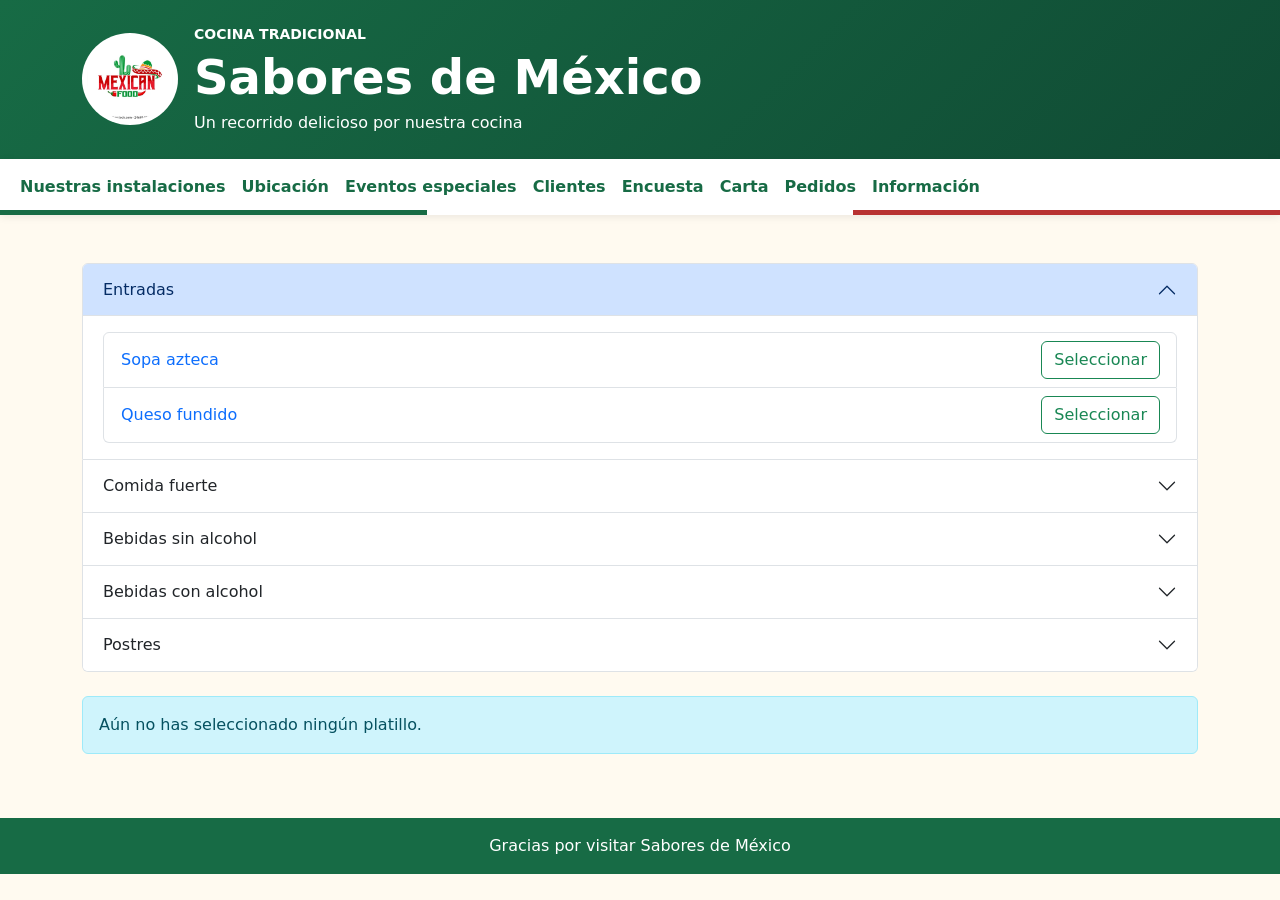
==== carta.html @ edadc9b6 "Se agregaron pedidos informacion carta y mas paginas tipo html para el sitio web" ====
<!doctype html>
<html lang="es">
  <head>
    <meta charset="utf-8">
    <meta name="viewport" content="width=device-width, initial-scale=1">
    <meta name="description" content="Explora y elige tus platillos favoritos de nuestro menú mexicano.">
    <title>Menú | Sabores de México</title>
    <link rel="icon" type="image/png" href="media/logo.png">
    <link href="https://cdn.jsdelivr.net/npm/bootstrap@5.3.3/dist/css/bootstrap.min.css" rel="stylesheet">
    <link rel="stylesheet" href="styles.css">
  </head>
  <body>
    <header class="restaurant-header text-white py-4">
      <div class="container d-flex flex-column flex-sm-row align-items-center gap-3 text-center text-sm-start">
        <img src="media/logo.jpeg" class="restaurant-logo" alt="Logo del restaurante">
        <div>
          <p class="text-uppercase small fw-semibold mb-1">Cocina tradicional</p>
          <h1 class="display-5 fw-bold mb-1">Sabores de México</h1>
          <p class="mb-0">Un recorrido delicioso por nuestra cocina</p>
        </div>
      </div>
    </header>

    <nav class="navbar navbar-expand-lg restaurant-nav" aria-label="Navegación principal">
      <div class="container-fluid">
        <button class="navbar-toggler" type="button" data-bs-toggle="collapse"
          data-bs-target="#navbarNavAltMarkup" aria-controls="navbarNavAltMarkup"
          aria-expanded="false" aria-label="Mostrar u ocultar navegación">
          <span class="navbar-toggler-icon"></span>
        </button>
        <div class="collapse navbar-collapse" id="navbarNavAltMarkup">
          <div class="navbar-nav">
            <a class="nav-link" href="#">Nuestras instalaciones</a>
            <a class="nav-link" href="#">Ubicación</a>
            <a class="nav-link" href="#">Eventos especiales</a>
            <a class="nav-link" href="#">Clientes</a>
            <a class="nav-link" href="userexperience.html">Encuesta</a>
            <a class="nav-link" href="carta.html">Carta</a>
            <a class="nav-link" href="pedidos.html">Pedidos</a>
            <a class="nav-link" href="info.html">Información</a>
          </div>
        </div>
      </div>
    </nav>

    <main class="container py-4 py-lg-5">
      <div class="accordion mb-4" id="menuAccordion">
        <div class="accordion-item">
          <h2 class="accordion-header" id="headingEntradas">
            <button class="accordion-button" type="button" data-bs-toggle="collapse" data-bs-target="#collapseEntradas" aria-expanded="true" aria-controls="collapseEntradas">
              Entradas
            </button>
          </h2>
          <div id="collapseEntradas" class="accordion-collapse collapse show" aria-labelledby="headingEntradas" data-bs-parent="#menuAccordion">
            <div class="accordion-body">
              <ul class="list-group">
                <li class="list-group-item d-flex justify-content-between align-items-center gap-3">
                  <div class="flex-grow-1">
                    <button class="btn btn-link p-0 text-decoration-none" type="button" data-bs-toggle="collapse" data-bs-target="#descriptionSopaAzteca" aria-expanded="false" aria-controls="descriptionSopaAzteca">Sopa azteca</button>
                    <div class="collapse mt-2" id="descriptionSopaAzteca">
                      <div class="card card-body">Caldo tradicional de jitomate con tiras de tortilla crujiente, aguacate, queso y crema.</div>
                    </div>
                  </div>
                  <button class="btn btn-outline-success select-dish" type="button" data-dish="Sopa azteca" data-bs-toggle="modal" data-bs-target="#availabilityModal" data-confirm-availability>Seleccionar</button>
                </li>
                <li class="list-group-item d-flex justify-content-between align-items-center gap-3">
                  <div class="flex-grow-1">
                    <button class="btn btn-link p-0 text-decoration-none" type="button" data-bs-toggle="collapse" data-bs-target="#descriptionQuesoFundido" aria-expanded="false" aria-controls="descriptionQuesoFundido">Queso fundido</button>
                    <div class="collapse mt-2" id="descriptionQuesoFundido">
                      <div class="card card-body">Queso derretido, servido caliente con tortillas para compartir.</div>
                    </div>
                  </div>
                  <button class="btn btn-outline-success select-dish" type="button" data-dish="Queso fundido" data-bs-toggle="modal" data-bs-target="#availabilityModal" data-confirm-availability>Seleccionar</button>
                </li>
              </ul>
            </div>
          </div>
        </div>
        <div class="accordion-item">
          <h2 class="accordion-header" id="headingComidaFuerte">
            <button class="accordion-button collapsed" type="button" data-bs-toggle="collapse" data-bs-target="#collapseComidaFuerte" aria-expanded="false" aria-controls="collapseComidaFuerte">
              Comida fuerte
            </button>
          </h2>
          <div id="collapseComidaFuerte" class="accordion-collapse collapse" aria-labelledby="headingComidaFuerte" data-bs-parent="#menuAccordion">
            <div class="accordion-body">
              <ul class="list-group">
                <li class="list-group-item d-flex justify-content-between align-items-center gap-3">
                  <div class="flex-grow-1">
                    <button class="btn btn-link p-0 text-decoration-none" type="button" data-bs-toggle="collapse" data-bs-target="#descriptionPozole" aria-expanded="false" aria-controls="descriptionPozole">Pozole</button>
                    <div class="collapse mt-2" id="descriptionPozole">
                      <div class="card card-body">Caldo mexicano de maíz cacahuazintle, acompañado de lechuga, rábano, cebolla, limón y tostadas.</div>
                    </div>
                  </div>
                  <button class="btn btn-outline-danger select-dish" type="button" data-dish="Pozole" data-bs-toggle="modal" data-bs-target="#availabilityModal" data-confirm-availability>Seleccionar</button>
                </li>
                <li class="list-group-item d-flex justify-content-between align-items-center gap-3">
                  <div class="flex-grow-1">
                    <button class="btn btn-link p-0 text-decoration-none" type="button" data-bs-toggle="collapse" data-bs-target="#descriptionEnchiladas" aria-expanded="false" aria-controls="descriptionEnchiladas">Enchiladas</button>
                    <div class="collapse mt-2" id="descriptionEnchiladas">
                      <div class="card card-body">Tortillas rellenas, bañadas en salsa y servidas con crema y queso.</div>
                    </div>
                  </div>
                  <button class="btn btn-outline-danger select-dish" type="button" data-dish="Enchiladas" data-bs-toggle="modal" data-bs-target="#availabilityModal" data-confirm-availability>Seleccionar</button>
                </li>
              </ul>
            </div>
          </div>
        </div>
        <div class="accordion-item">
          <h2 class="accordion-header" id="headingBebidasSinAlcohol">
            <button class="accordion-button collapsed" type="button" data-bs-toggle="collapse" data-bs-target="#collapseBebidasSinAlcohol" aria-expanded="false" aria-controls="collapseBebidasSinAlcohol">
              Bebidas sin alcohol
            </button>
          </h2>
          <div id="collapseBebidasSinAlcohol" class="accordion-collapse collapse" aria-labelledby="headingBebidasSinAlcohol" data-bs-parent="#menuAccordion">
            <div class="accordion-body">
              <ul class="list-group">
                <li class="list-group-item d-flex justify-content-between align-items-center gap-3">
                  <div class="flex-grow-1">
                    <button class="btn btn-link p-0 text-decoration-none" type="button" data-bs-toggle="collapse" data-bs-target="#descriptionCocaCola" aria-expanded="false" aria-controls="descriptionCocaCola">Coca-Cola de vidrio</button>
                    <div class="collapse mt-2" id="descriptionCocaCola">
                      <div class="card card-body">Refresco Coca-Cola servido en su botella de vidrio, bien frío.</div>
                    </div>
                  </div>
                  <button class="btn btn-outline-primary select-dish" type="button" data-dish="Coca-Cola de vidrio" data-bs-toggle="modal" data-bs-target="#availabilityModal" data-confirm-availability>Seleccionar</button>
                </li>
                <li class="list-group-item d-flex justify-content-between align-items-center gap-3">
                  <div class="flex-grow-1">
                    <button class="btn btn-link p-0 text-decoration-none" type="button" data-bs-toggle="collapse" data-bs-target="#descriptionAguasDeSabor" aria-expanded="false" aria-controls="descriptionAguasDeSabor">Aguas de sabor</button>
                    <div class="collapse mt-2" id="descriptionAguasDeSabor">
                      <div class="card card-body">Bebidas refrescantes preparadas con fruta de temporada y agua fresca.</div>
                    </div>
                  </div>
                  <button class="btn btn-outline-primary select-dish" type="button" data-dish="Aguas de sabor" data-bs-toggle="modal" data-bs-target="#availabilityModal" data-confirm-availability>Seleccionar</button>
                </li>
                <li class="list-group-item d-flex justify-content-between align-items-center gap-3">
                  <div class="flex-grow-1">
                    <button class="btn btn-link p-0 text-decoration-none" type="button" data-bs-toggle="collapse" data-bs-target="#descriptionPozol" aria-expanded="false" aria-controls="descriptionPozol">Pozol</button>
                    <div class="collapse mt-2" id="descriptionPozol">
                      <div class="card card-body">Bebida tradicional de maíz y cacao, refrescante y de sabor característico.</div>
                    </div>
                  </div>
                  <button class="btn btn-outline-primary select-dish" type="button" data-dish="Pozol" data-bs-toggle="modal" data-bs-target="#availabilityModal" data-confirm-availability>Seleccionar</button>
                </li>
              </ul>
            </div>
          </div>
        </div>
        <div class="accordion-item">
          <h2 class="accordion-header" id="headingBebidasConAlcohol">
            <button class="accordion-button collapsed" type="button" data-bs-toggle="collapse" data-bs-target="#collapseBebidasConAlcohol" aria-expanded="false" aria-controls="collapseBebidasConAlcohol">
              Bebidas con alcohol
            </button>
          </h2>
          <div id="collapseBebidasConAlcohol" class="accordion-collapse collapse" aria-labelledby="headingBebidasConAlcohol" data-bs-parent="#menuAccordion">
            <div class="accordion-body">
              <ul class="list-group">
                <li class="list-group-item d-flex justify-content-between align-items-center gap-3">
                  <div class="flex-grow-1">
                    <button class="btn btn-link p-0 text-decoration-none" type="button" data-bs-toggle="collapse" data-bs-target="#descriptionTequila" aria-expanded="false" aria-controls="descriptionTequila">Tequila</button>
                    <div class="collapse mt-2" id="descriptionTequila">
                      <div class="card card-body">Destilado mexicano de agave azul, disponible para disfrutar solo o en coctel.</div>
                    </div>
                  </div>
                  <button class="btn btn-outline-secondary select-dish" type="button" data-dish="Tequila" data-bs-toggle="modal" data-bs-target="#availabilityModal" data-confirm-availability>Seleccionar</button>
                </li>
                <li class="list-group-item d-flex justify-content-between align-items-center gap-3">
                  <div class="flex-grow-1">
                    <button class="btn btn-link p-0 text-decoration-none" type="button" data-bs-toggle="collapse" data-bs-target="#descriptionCerveza" aria-expanded="false" aria-controls="descriptionCerveza">Cerveza</button>
                    <div class="collapse mt-2" id="descriptionCerveza">
                      <div class="card card-body">Cerveza fría, ideal para acompañar tus platillos.</div>
                    </div>
                  </div>
                  <button class="btn btn-outline-secondary select-dish" type="button" data-dish="Cerveza" data-bs-toggle="modal" data-bs-target="#availabilityModal" data-confirm-availability>Seleccionar</button>
                </li>
              </ul>
            </div>
          </div>
        </div>
        <div class="accordion-item">
          <h2 class="accordion-header" id="headingPostres">
            <button class="accordion-button collapsed" type="button" data-bs-toggle="collapse" data-bs-target="#collapsePostres" aria-expanded="false" aria-controls="collapsePostres">
              Postres
            </button>
          </h2>
          <div id="collapsePostres" class="accordion-collapse collapse" aria-labelledby="headingPostres" data-bs-parent="#menuAccordion">
            <div class="accordion-body">
              <ul class="list-group">
                <li class="list-group-item d-flex justify-content-between align-items-center gap-3">
                  <div class="flex-grow-1">
                    <button class="btn btn-link p-0 text-decoration-none" type="button" data-bs-toggle="collapse" data-bs-target="#descriptionCarlotta" aria-expanded="false" aria-controls="descriptionCarlotta">Carlotta</button>
                    <div class="collapse mt-2" id="descriptionCarlotta">
                      <div class="card card-body">Postre frío y cremoso de capas de galleta con una suave mezcla cítrica.</div>
                    </div>
                  </div>
                  <button class="btn btn-outline-warning text-dark select-dish" type="button" data-dish="Carlotta" data-bs-toggle="modal" data-bs-target="#availabilityModal" data-confirm-availability>Seleccionar</button>
                </li>
                <li class="list-group-item d-flex justify-content-between align-items-center gap-3">
                  <div class="flex-grow-1">
                    <button class="btn btn-link p-0 text-decoration-none" type="button" data-bs-toggle="collapse" data-bs-target="#descriptionJericaya" aria-expanded="false" aria-controls="descriptionJericaya">Jericaya</button>
                    <div class="collapse mt-2" id="descriptionJericaya">
                      <div class="card card-body">Postre tradicional horneado, de textura suave, preparado con leche, huevo, azúcar y canela.</div>
                    </div>
                  </div>
                  <button class="btn btn-outline-warning text-dark select-dish" type="button" data-dish="Jericaya" data-bs-toggle="modal" data-bs-target="#availabilityModal" data-confirm-availability>Seleccionar</button>
                </li>
              </ul>
            </div>
          </div>
        </div>
      </div>
      <div id="selection-alert" class="alert alert-info" role="status" aria-live="polite">
        Aún no has seleccionado ningún platillo.
      </div>
    </main>

    <div class="modal fade" id="availabilityModal" tabindex="-1" aria-labelledby="availabilityModalLabel" aria-hidden="true">
      <div class="modal-dialog">
        <div class="modal-content">
          <div class="modal-header">
            <h2 class="modal-title fs-5" id="availabilityModalLabel">Confirma la disponibilidad</h2>
            <button type="button" class="btn-close" data-bs-dismiss="modal" aria-label="Cerrar"></button>
          </div>
          <div class="modal-body">
            <p class="mb-0">
              <strong id="modal-dish-name"></strong> está sujeto a disponibilidad.
              Comunícate con cocina para confirmar si está disponible.
            </p>
          </div>
          <div class="modal-footer">
            <button type="button" class="btn btn-secondary" data-bs-dismiss="modal">Cancelar</button>
            <button type="button" class="btn btn-success" id="confirm-dish-selection" data-bs-dismiss="modal">Seleccionar</button>
          </div>
        </div>
      </div>
    </div>

    <footer class="restaurant-footer text-center text-white py-3">
      <p class="mb-0">Gracias por visitar Sabores de México</p>
    </footer>

    <script src="https://cdn.jsdelivr.net/npm/bootstrap@5.3.3/dist/js/bootstrap.bundle.min.js"></script>
    <script>
      const selectionAlert = document.getElementById("selection-alert");
      const modalDishName = document.getElementById("modal-dish-name");
      const availabilityModal = document.getElementById("availabilityModal");
      let pendingDish = "";

      const showSelectionConfirmation = (dish) => {
        selectionAlert.textContent = `¡Buena elección! Has seleccionado: ${dish}.`;
        selectionAlert.className = "alert alert-success";
      };

      document.querySelectorAll(".select-dish").forEach((button) => {
        button.addEventListener("click", () => {
          const dish = button.dataset.dish;

          if (button.hasAttribute("data-confirm-availability")) {
            pendingDish = dish;
            modalDishName.textContent = dish;
            return;
          }

          showSelectionConfirmation(dish);
        });
      });

      document.getElementById("confirm-dish-selection").addEventListener("click", () => {
        if (pendingDish) {
          showSelectionConfirmation(pendingDish);
        }
      });

      availabilityModal.addEventListener("hidden.bs.modal", () => {
        pendingDish = "";
      });
    </script>
  </body>
</html>
---- styles.css ----
:root {
  --mexico-green: #176b45;
  --mexico-red: #b83232;
  --warm-cream: #fffaf0;
}

body {
  background-color: var(--warm-cream);
}

.restaurant-header {
  background: linear-gradient(135deg, #176b45, #104b34);
}

.restaurant-nav {
  background-color: #fff;
  background-image: linear-gradient(
    90deg,
    var(--mexico-green) 0 33.333%,
    #fff 33.333% 66.666%,
    var(--mexico-red) 66.666% 100%
  );
  background-repeat: no-repeat;
  background-position: bottom;
  background-size: 100% 5px;
  box-shadow: 0 2px 8px rgb(0 0 0 / 8%);
}

.restaurant-nav .nav-link {
  color: var(--mexico-green);
  font-weight: 600;
}

.restaurant-nav .nav-link:hover,
.restaurant-nav .nav-link:focus {
  color: var(--mexico-red);
  background-color: var(--warm-cream);
}

.restaurant-logo {
  width: 96px;
  height: 92px;
  object-fit: contain;
  background-color: white;
  border-radius: 50%;
  padding: 5px;
}

.restaurant-carousel {
  background-color: #104b34;
}

.restaurant-carousel .carousel-item img {
  height: 320px;
  object-fit: contain;
}

.menu-section {
  scroll-margin-top: 1rem;
}

.dish-card {
  height: 100%;
  border-top: 4px solid var(--mexico-green);
}

.dish-image {
  height: 190px;
  object-fit: cover;
}

.dish-card .card-body {
  display: flex;
  flex-direction: column;
}

.dish-card .btn {
  margin-top: auto;
}

.price {
  color: var(--mexico-red);
  font-weight: 700;
}

.restaurant-footer {
  background-color: var(--mexico-green);
}
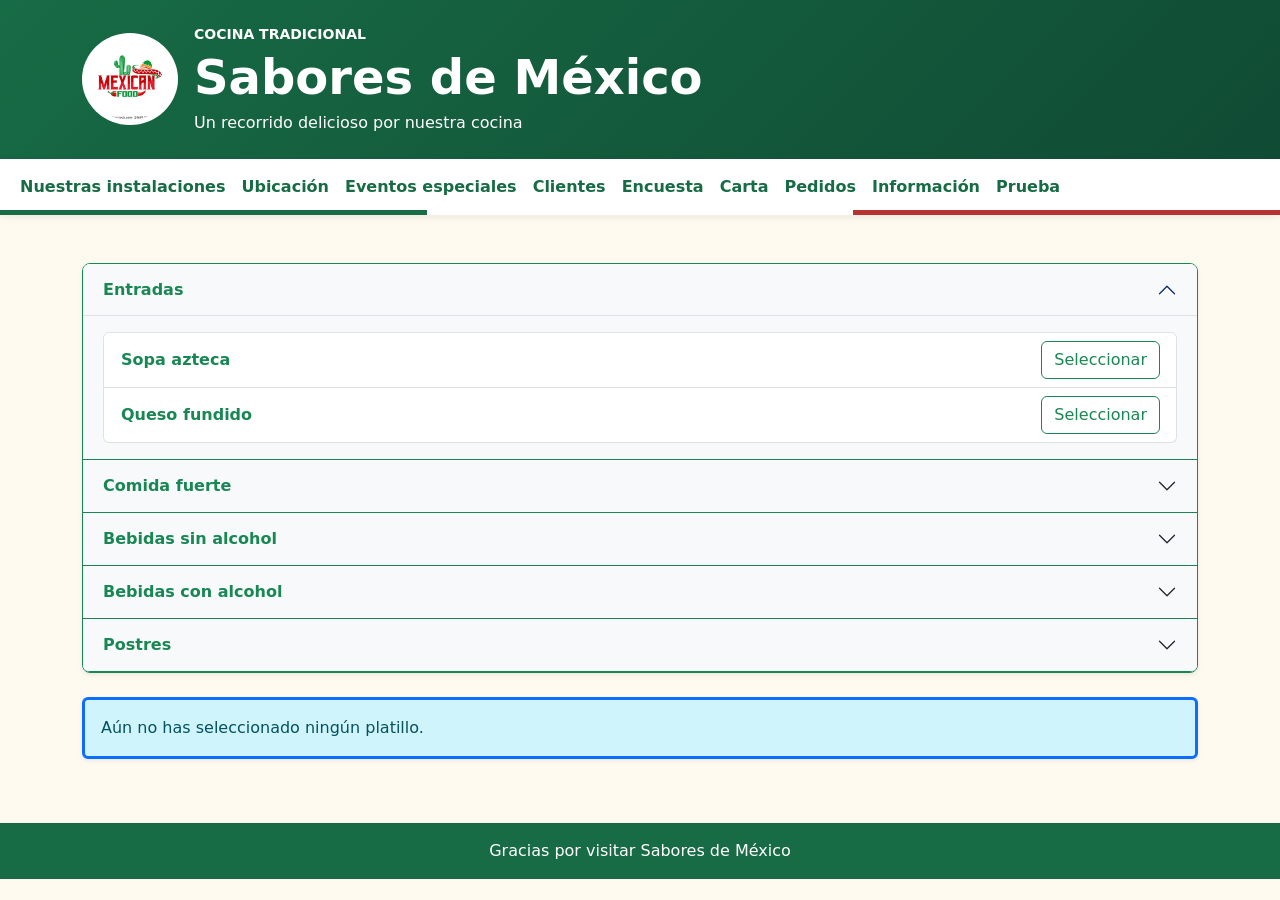
==== commit 157773d0: "Bootstrap sesion 13" ====
--- a/carta.html
+++ b/carta.html
@@ -38,36 +38,37 @@
             <a class="nav-link" href="carta.html">Carta</a>
             <a class="nav-link" href="pedidos.html">Pedidos</a>
             <a class="nav-link" href="info.html">Información</a>
+            <a class="nav-link" href="prueba.html">Prueba</a>
           </div>
         </div>
       </div>
     </nav>
 
     <main class="container py-4 py-lg-5">
-      <div class="accordion mb-4" id="menuAccordion">
-        <div class="accordion-item">
+      <div class="accordion mb-4 shadow-sm border border-success rounded-3 overflow-hidden" id="menuAccordion">
+        <div class="accordion-item border-0 border-bottom border-success">
           <h2 class="accordion-header" id="headingEntradas">
-            <button class="accordion-button" type="button" data-bs-toggle="collapse" data-bs-target="#collapseEntradas" aria-expanded="true" aria-controls="collapseEntradas">
+            <button class="accordion-button bg-light text-success fw-semibold" type="button" data-bs-toggle="collapse" data-bs-target="#collapseEntradas" aria-expanded="true" aria-controls="collapseEntradas">
               Entradas
             </button>
           </h2>
           <div id="collapseEntradas" class="accordion-collapse collapse show" aria-labelledby="headingEntradas" data-bs-parent="#menuAccordion">
-            <div class="accordion-body">
-              <ul class="list-group">
-                <li class="list-group-item d-flex justify-content-between align-items-center gap-3">
-                  <div class="flex-grow-1">
-                    <button class="btn btn-link p-0 text-decoration-none" type="button" data-bs-toggle="collapse" data-bs-target="#descriptionSopaAzteca" aria-expanded="false" aria-controls="descriptionSopaAzteca">Sopa azteca</button>
+            <div class="accordion-body bg-light">
+              <ul class="list-group">
+                <li class="list-group-item d-flex justify-content-between align-items-center gap-3">
+                  <div class="flex-grow-1">
+                    <button class="btn btn-link p-0 text-decoration-none text-success fw-semibold" type="button" data-bs-toggle="collapse" data-bs-target="#descriptionSopaAzteca" aria-expanded="false" aria-controls="descriptionSopaAzteca">Sopa azteca</button>
                     <div class="collapse mt-2" id="descriptionSopaAzteca">
-                      <div class="card card-body">Caldo tradicional de jitomate con tiras de tortilla crujiente, aguacate, queso y crema.</div>
+                      <div class="card card-body bg-white border-start border-danger border-3">Caldo tradicional de jitomate con tiras de tortilla crujiente, aguacate, queso y crema.</div>
                     </div>
                   </div>
                   <button class="btn btn-outline-success select-dish" type="button" data-dish="Sopa azteca" data-bs-toggle="modal" data-bs-target="#availabilityModal" data-confirm-availability>Seleccionar</button>
                 </li>
                 <li class="list-group-item d-flex justify-content-between align-items-center gap-3">
                   <div class="flex-grow-1">
-                    <button class="btn btn-link p-0 text-decoration-none" type="button" data-bs-toggle="collapse" data-bs-target="#descriptionQuesoFundido" aria-expanded="false" aria-controls="descriptionQuesoFundido">Queso fundido</button>
+                    <button class="btn btn-link p-0 text-decoration-none text-success fw-semibold" type="button" data-bs-toggle="collapse" data-bs-target="#descriptionQuesoFundido" aria-expanded="false" aria-controls="descriptionQuesoFundido">Queso fundido</button>
                     <div class="collapse mt-2" id="descriptionQuesoFundido">
-                      <div class="card card-body">Queso derretido, servido caliente con tortillas para compartir.</div>
+                      <div class="card card-body bg-white border-start border-danger border-3">Queso derretido, servido caliente con tortillas para compartir.</div>
                     </div>
                   </div>
                   <button class="btn btn-outline-success select-dish" type="button" data-dish="Queso fundido" data-bs-toggle="modal" data-bs-target="#availabilityModal" data-confirm-availability>Seleccionar</button>
@@ -76,29 +77,29 @@
             </div>
           </div>
         </div>
-        <div class="accordion-item">
+        <div class="accordion-item border-0 border-bottom border-success">
           <h2 class="accordion-header" id="headingComidaFuerte">
-            <button class="accordion-button collapsed" type="button" data-bs-toggle="collapse" data-bs-target="#collapseComidaFuerte" aria-expanded="false" aria-controls="collapseComidaFuerte">
+            <button class="accordion-button collapsed bg-light text-success fw-semibold" type="button" data-bs-toggle="collapse" data-bs-target="#collapseComidaFuerte" aria-expanded="false" aria-controls="collapseComidaFuerte">
               Comida fuerte
             </button>
           </h2>
           <div id="collapseComidaFuerte" class="accordion-collapse collapse" aria-labelledby="headingComidaFuerte" data-bs-parent="#menuAccordion">
-            <div class="accordion-body">
-              <ul class="list-group">
-                <li class="list-group-item d-flex justify-content-between align-items-center gap-3">
-                  <div class="flex-grow-1">
-                    <button class="btn btn-link p-0 text-decoration-none" type="button" data-bs-toggle="collapse" data-bs-target="#descriptionPozole" aria-expanded="false" aria-controls="descriptionPozole">Pozole</button>
+            <div class="accordion-body bg-light">
+              <ul class="list-group">
+                <li class="list-group-item d-flex justify-content-between align-items-center gap-3">
+                  <div class="flex-grow-1">
+                    <button class="btn btn-link p-0 text-decoration-none text-success fw-semibold" type="button" data-bs-toggle="collapse" data-bs-target="#descriptionPozole" aria-expanded="false" aria-controls="descriptionPozole">Pozole</button>
                     <div class="collapse mt-2" id="descriptionPozole">
-                      <div class="card card-body">Caldo mexicano de maíz cacahuazintle, acompañado de lechuga, rábano, cebolla, limón y tostadas.</div>
+                      <div class="card card-body bg-white border-start border-danger border-3">Caldo mexicano de maíz cacahuazintle, acompañado de lechuga, rábano, cebolla, limón y tostadas.</div>
                     </div>
                   </div>
                   <button class="btn btn-outline-danger select-dish" type="button" data-dish="Pozole" data-bs-toggle="modal" data-bs-target="#availabilityModal" data-confirm-availability>Seleccionar</button>
                 </li>
                 <li class="list-group-item d-flex justify-content-between align-items-center gap-3">
                   <div class="flex-grow-1">
-                    <button class="btn btn-link p-0 text-decoration-none" type="button" data-bs-toggle="collapse" data-bs-target="#descriptionEnchiladas" aria-expanded="false" aria-controls="descriptionEnchiladas">Enchiladas</button>
+                    <button class="btn btn-link p-0 text-decoration-none text-success fw-semibold" type="button" data-bs-toggle="collapse" data-bs-target="#descriptionEnchiladas" aria-expanded="false" aria-controls="descriptionEnchiladas">Enchiladas</button>
                     <div class="collapse mt-2" id="descriptionEnchiladas">
-                      <div class="card card-body">Tortillas rellenas, bañadas en salsa y servidas con crema y queso.</div>
+                      <div class="card card-body bg-white border-start border-danger border-3">Tortillas rellenas, bañadas en salsa y servidas con crema y queso.</div>
                     </div>
                   </div>
                   <button class="btn btn-outline-danger select-dish" type="button" data-dish="Enchiladas" data-bs-toggle="modal" data-bs-target="#availabilityModal" data-confirm-availability>Seleccionar</button>
@@ -107,38 +108,38 @@
             </div>
           </div>
         </div>
-        <div class="accordion-item">
+        <div class="accordion-item border-0 border-bottom border-success">
           <h2 class="accordion-header" id="headingBebidasSinAlcohol">
-            <button class="accordion-button collapsed" type="button" data-bs-toggle="collapse" data-bs-target="#collapseBebidasSinAlcohol" aria-expanded="false" aria-controls="collapseBebidasSinAlcohol">
+            <button class="accordion-button collapsed bg-light text-success fw-semibold" type="button" data-bs-toggle="collapse" data-bs-target="#collapseBebidasSinAlcohol" aria-expanded="false" aria-controls="collapseBebidasSinAlcohol">
               Bebidas sin alcohol
             </button>
           </h2>
           <div id="collapseBebidasSinAlcohol" class="accordion-collapse collapse" aria-labelledby="headingBebidasSinAlcohol" data-bs-parent="#menuAccordion">
-            <div class="accordion-body">
-              <ul class="list-group">
-                <li class="list-group-item d-flex justify-content-between align-items-center gap-3">
-                  <div class="flex-grow-1">
-                    <button class="btn btn-link p-0 text-decoration-none" type="button" data-bs-toggle="collapse" data-bs-target="#descriptionCocaCola" aria-expanded="false" aria-controls="descriptionCocaCola">Coca-Cola de vidrio</button>
+            <div class="accordion-body bg-light">
+              <ul class="list-group">
+                <li class="list-group-item d-flex justify-content-between align-items-center gap-3">
+                  <div class="flex-grow-1">
+                    <button class="btn btn-link p-0 text-decoration-none text-success fw-semibold" type="button" data-bs-toggle="collapse" data-bs-target="#descriptionCocaCola" aria-expanded="false" aria-controls="descriptionCocaCola">Coca-Cola de vidrio</button>
                     <div class="collapse mt-2" id="descriptionCocaCola">
-                      <div class="card card-body">Refresco Coca-Cola servido en su botella de vidrio, bien frío.</div>
+                      <div class="card card-body bg-white border-start border-danger border-3">Refresco Coca-Cola servido en su botella de vidrio, bien frío.</div>
                     </div>
                   </div>
                   <button class="btn btn-outline-primary select-dish" type="button" data-dish="Coca-Cola de vidrio" data-bs-toggle="modal" data-bs-target="#availabilityModal" data-confirm-availability>Seleccionar</button>
                 </li>
                 <li class="list-group-item d-flex justify-content-between align-items-center gap-3">
                   <div class="flex-grow-1">
-                    <button class="btn btn-link p-0 text-decoration-none" type="button" data-bs-toggle="collapse" data-bs-target="#descriptionAguasDeSabor" aria-expanded="false" aria-controls="descriptionAguasDeSabor">Aguas de sabor</button>
+                    <button class="btn btn-link p-0 text-decoration-none text-success fw-semibold" type="button" data-bs-toggle="collapse" data-bs-target="#descriptionAguasDeSabor" aria-expanded="false" aria-controls="descriptionAguasDeSabor">Aguas de sabor</button>
                     <div class="collapse mt-2" id="descriptionAguasDeSabor">
-                      <div class="card card-body">Bebidas refrescantes preparadas con fruta de temporada y agua fresca.</div>
+                      <div class="card card-body bg-white border-start border-danger border-3">Bebidas refrescantes preparadas con fruta de temporada y agua fresca.</div>
                     </div>
                   </div>
                   <button class="btn btn-outline-primary select-dish" type="button" data-dish="Aguas de sabor" data-bs-toggle="modal" data-bs-target="#availabilityModal" data-confirm-availability>Seleccionar</button>
                 </li>
                 <li class="list-group-item d-flex justify-content-between align-items-center gap-3">
                   <div class="flex-grow-1">
-                    <button class="btn btn-link p-0 text-decoration-none" type="button" data-bs-toggle="collapse" data-bs-target="#descriptionPozol" aria-expanded="false" aria-controls="descriptionPozol">Pozol</button>
+                    <button class="btn btn-link p-0 text-decoration-none text-success fw-semibold" type="button" data-bs-toggle="collapse" data-bs-target="#descriptionPozol" aria-expanded="false" aria-controls="descriptionPozol">Pozol</button>
                     <div class="collapse mt-2" id="descriptionPozol">
-                      <div class="card card-body">Bebida tradicional de maíz y cacao, refrescante y de sabor característico.</div>
+                      <div class="card card-body bg-white border-start border-danger border-3">Bebida tradicional de maíz y cacao, refrescante y de sabor característico.</div>
                     </div>
                   </div>
                   <button class="btn btn-outline-primary select-dish" type="button" data-dish="Pozol" data-bs-toggle="modal" data-bs-target="#availabilityModal" data-confirm-availability>Seleccionar</button>
@@ -147,29 +148,29 @@
             </div>
           </div>
         </div>
-        <div class="accordion-item">
+        <div class="accordion-item border-0 border-bottom border-success">
           <h2 class="accordion-header" id="headingBebidasConAlcohol">
-            <button class="accordion-button collapsed" type="button" data-bs-toggle="collapse" data-bs-target="#collapseBebidasConAlcohol" aria-expanded="false" aria-controls="collapseBebidasConAlcohol">
+            <button class="accordion-button collapsed bg-light text-success fw-semibold" type="button" data-bs-toggle="collapse" data-bs-target="#collapseBebidasConAlcohol" aria-expanded="false" aria-controls="collapseBebidasConAlcohol">
               Bebidas con alcohol
             </button>
           </h2>
           <div id="collapseBebidasConAlcohol" class="accordion-collapse collapse" aria-labelledby="headingBebidasConAlcohol" data-bs-parent="#menuAccordion">
-            <div class="accordion-body">
-              <ul class="list-group">
-                <li class="list-group-item d-flex justify-content-between align-items-center gap-3">
-                  <div class="flex-grow-1">
-                    <button class="btn btn-link p-0 text-decoration-none" type="button" data-bs-toggle="collapse" data-bs-target="#descriptionTequila" aria-expanded="false" aria-controls="descriptionTequila">Tequila</button>
+            <div class="accordion-body bg-light">
+              <ul class="list-group">
+                <li class="list-group-item d-flex justify-content-between align-items-center gap-3">
+                  <div class="flex-grow-1">
+                    <button class="btn btn-link p-0 text-decoration-none text-success fw-semibold" type="button" data-bs-toggle="collapse" data-bs-target="#descriptionTequila" aria-expanded="false" aria-controls="descriptionTequila">Tequila</button>
                     <div class="collapse mt-2" id="descriptionTequila">
-                      <div class="card card-body">Destilado mexicano de agave azul, disponible para disfrutar solo o en coctel.</div>
+                      <div class="card card-body bg-white border-start border-danger border-3">Destilado mexicano de agave azul, disponible para disfrutar solo o en coctel.</div>
                     </div>
                   </div>
                   <button class="btn btn-outline-secondary select-dish" type="button" data-dish="Tequila" data-bs-toggle="modal" data-bs-target="#availabilityModal" data-confirm-availability>Seleccionar</button>
                 </li>
                 <li class="list-group-item d-flex justify-content-between align-items-center gap-3">
                   <div class="flex-grow-1">
-                    <button class="btn btn-link p-0 text-decoration-none" type="button" data-bs-toggle="collapse" data-bs-target="#descriptionCerveza" aria-expanded="false" aria-controls="descriptionCerveza">Cerveza</button>
+                    <button class="btn btn-link p-0 text-decoration-none text-success fw-semibold" type="button" data-bs-toggle="collapse" data-bs-target="#descriptionCerveza" aria-expanded="false" aria-controls="descriptionCerveza">Cerveza</button>
                     <div class="collapse mt-2" id="descriptionCerveza">
-                      <div class="card card-body">Cerveza fría, ideal para acompañar tus platillos.</div>
+                      <div class="card card-body bg-white border-start border-danger border-3">Cerveza fría, ideal para acompañar tus platillos.</div>
                     </div>
                   </div>
                   <button class="btn btn-outline-secondary select-dish" type="button" data-dish="Cerveza" data-bs-toggle="modal" data-bs-target="#availabilityModal" data-confirm-availability>Seleccionar</button>
@@ -178,29 +179,29 @@
             </div>
           </div>
         </div>
-        <div class="accordion-item">
+        <div class="accordion-item border-0 border-bottom border-success">
           <h2 class="accordion-header" id="headingPostres">
-            <button class="accordion-button collapsed" type="button" data-bs-toggle="collapse" data-bs-target="#collapsePostres" aria-expanded="false" aria-controls="collapsePostres">
+            <button class="accordion-button collapsed bg-light text-success fw-semibold" type="button" data-bs-toggle="collapse" data-bs-target="#collapsePostres" aria-expanded="false" aria-controls="collapsePostres">
               Postres
             </button>
           </h2>
           <div id="collapsePostres" class="accordion-collapse collapse" aria-labelledby="headingPostres" data-bs-parent="#menuAccordion">
-            <div class="accordion-body">
-              <ul class="list-group">
-                <li class="list-group-item d-flex justify-content-between align-items-center gap-3">
-                  <div class="flex-grow-1">
-                    <button class="btn btn-link p-0 text-decoration-none" type="button" data-bs-toggle="collapse" data-bs-target="#descriptionCarlotta" aria-expanded="false" aria-controls="descriptionCarlotta">Carlotta</button>
+            <div class="accordion-body bg-light">
+              <ul class="list-group">
+                <li class="list-group-item d-flex justify-content-between align-items-center gap-3">
+                  <div class="flex-grow-1">
+                    <button class="btn btn-link p-0 text-decoration-none text-success fw-semibold" type="button" data-bs-toggle="collapse" data-bs-target="#descriptionCarlotta" aria-expanded="false" aria-controls="descriptionCarlotta">Carlotta</button>
                     <div class="collapse mt-2" id="descriptionCarlotta">
-                      <div class="card card-body">Postre frío y cremoso de capas de galleta con una suave mezcla cítrica.</div>
+                      <div class="card card-body bg-white border-start border-danger border-3">Postre frío y cremoso de capas de galleta con una suave mezcla cítrica.</div>
                     </div>
                   </div>
                   <button class="btn btn-outline-warning text-dark select-dish" type="button" data-dish="Carlotta" data-bs-toggle="modal" data-bs-target="#availabilityModal" data-confirm-availability>Seleccionar</button>
                 </li>
                 <li class="list-group-item d-flex justify-content-between align-items-center gap-3">
                   <div class="flex-grow-1">
-                    <button class="btn btn-link p-0 text-decoration-none" type="button" data-bs-toggle="collapse" data-bs-target="#descriptionJericaya" aria-expanded="false" aria-controls="descriptionJericaya">Jericaya</button>
+                    <button class="btn btn-link p-0 text-decoration-none text-success fw-semibold" type="button" data-bs-toggle="collapse" data-bs-target="#descriptionJericaya" aria-expanded="false" aria-controls="descriptionJericaya">Jericaya</button>
                     <div class="collapse mt-2" id="descriptionJericaya">
-                      <div class="card card-body">Postre tradicional horneado, de textura suave, preparado con leche, huevo, azúcar y canela.</div>
+                      <div class="card card-body bg-white border-start border-danger border-3">Postre tradicional horneado, de textura suave, preparado con leche, huevo, azúcar y canela.</div>
                     </div>
                   </div>
                   <button class="btn btn-outline-warning text-dark select-dish" type="button" data-dish="Jericaya" data-bs-toggle="modal" data-bs-target="#availabilityModal" data-confirm-availability>Seleccionar</button>
@@ -210,17 +211,17 @@
           </div>
         </div>
       </div>
-      <div id="selection-alert" class="alert alert-info" role="status" aria-live="polite">
+      <div id="selection-alert" class="alert alert-info border-start border-primary border-3 shadow-sm" role="status" aria-live="polite">
         Aún no has seleccionado ningún platillo.
       </div>
     </main>
 
     <div class="modal fade" id="availabilityModal" tabindex="-1" aria-labelledby="availabilityModalLabel" aria-hidden="true">
       <div class="modal-dialog">
-        <div class="modal-content">
-          <div class="modal-header">
+        <div class="modal-content border-0 shadow">
+          <div class="modal-header bg-success text-white">
             <h2 class="modal-title fs-5" id="availabilityModalLabel">Confirma la disponibilidad</h2>
-            <button type="button" class="btn-close" data-bs-dismiss="modal" aria-label="Cerrar"></button>
+            <button type="button" class="btn-close btn-close-white" data-bs-dismiss="modal" aria-label="Cerrar"></button>
           </div>
           <div class="modal-body">
             <p class="mb-0">
@@ -228,7 +229,7 @@
               Comunícate con cocina para confirmar si está disponible.
             </p>
           </div>
-          <div class="modal-footer">
+          <div class="modal-footer bg-light">
             <button type="button" class="btn btn-secondary" data-bs-dismiss="modal">Cancelar</button>
             <button type="button" class="btn btn-success" id="confirm-dish-selection" data-bs-dismiss="modal">Seleccionar</button>
           </div>
